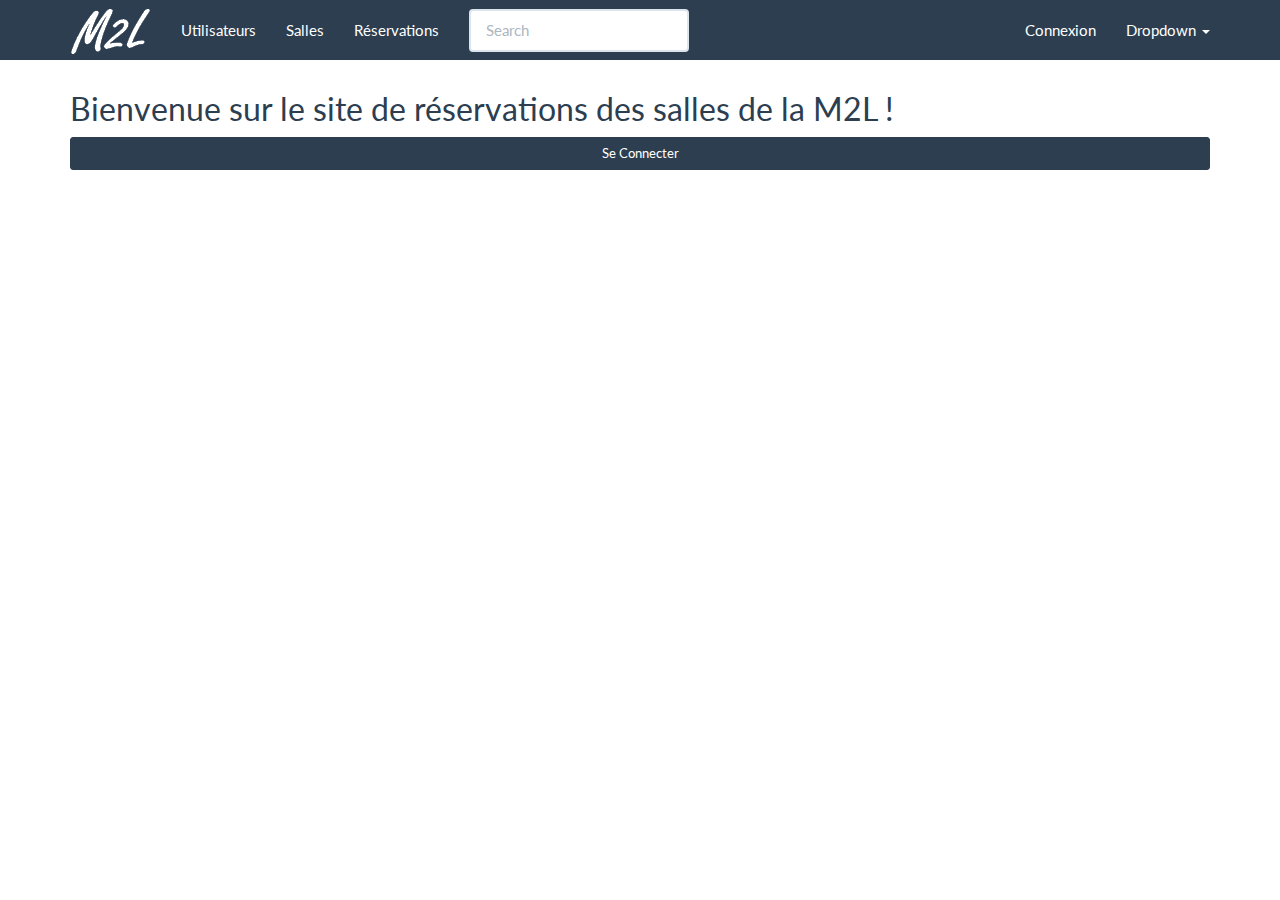
==== index.html @ b457ac91 "Finalisation du blog" ====
﻿<html>
	<head>
		<title>Conception charte graphique</title>
		<link href="css/bootstrap.css" rel="stylesheet" type="text/css" title="Style par défaut">
		<link href="css/bootstrap.min.css" rel="stylesheet" type="text/css" title="Style par défaut" >
		<link href="icons/icons-material-design.css" rel="stylesheet" type="text/css" title="Style par défaut">
		<script type="text/javascript" src="js/jquery-2.1.1.js"></script>
		<script type="text/javascript" src="js/bootstrap.js"></script>
	</head>
	<body>
		<div class="navbar navbar-default navbar-fixed-top">
			<div class="container">
				<div class="navbar-header">
				    <button type="button" class="navbar-toggle" data-toggle="collapse" data-target=".navbar-responsive-collapse">
				      <span class="icon-bar"></span>
				      <span class="icon-bar"></span>
				      <span class="icon-bar"></span>
				    </button>
				    <a class="navbar-brand" href="#"><img src="img/logo.png" style="margin-top: -17px;"></a>
				  </div>
				  <div class="navbar-collapse collapse navbar-responsive-collapse">
				    <ul class="nav navbar-nav">
			    	  <li><a href="#">Utilisateurs</a></li>	 
				      <li><a href="#">Salles</a></li>
				      <li><a href="#">Réservations</a></li>
				    </ul>
				    <form class="navbar-form navbar-left">
				      <input type="text" class="form-control col-lg-8" placeholder="Search">
				    </form>
				    <ul class="nav navbar-nav navbar-right">
				      <li><a data-toggle="modal" data-target="#loginModal" href="#">Connexion</a></li>
				      <li class="dropdown">

				        <a href="#" class="dropdown-toggle" data-toggle="dropdown">Dropdown <b class="caret"></b></a>
				        <ul class="dropdown-menu">
				          <li><a href="#">Action</a></li>
				          <li><a href="#">Another action</a></li>
				          <li><a href="#">Something else here</a></li>
				          <li class="divider"></li>
				          <li><a href="#">Separated link</a></li>
				        </ul>
				      </li>
				    </ul>
				  </div>	
			</div>
		</div>

		<div class="container">
			<h2>Bienvenue sur le site de réservations des salles de la M2L !</h2>
			<a href="#" onclick="$('#loginModal').modal('show')" class="btn btn-primary btn-sm btn-block">Se Connecter</a>
		</div>


		<div class="modal fade" id="loginModal" tabindex="-1" role="dialog" aria-labelledby="myModalLabel" aria-hidden="true">
		  <div class="modal-dialog">
		    <div class="modal-content">
		      <div class="modal-header">
		        <button type="button" class="close" data-dismiss="modal"><span aria-hidden="true">&times;</span><span class="sr-only">Close</span></button>
		        <h4 class="modal-title" id="myModalLabel">Login</h4>
		      </div>
		      <div class="modal-body">
        		<form class="form col-md-12 center-block">
		            <div class="form-group">
		              <input type="text" class="form-control input-md" placeholder="Email">
		            </div>
		            <div class="form-group">
		              <input type="password" class="form-control input-md" placeholder="Password">
		            </div>
		            <div class="form-group">
		              <button class="btn btn-primary btn-md btn-block">Se Connecter</button>
		              <span class="pull-right"><a href="#">S'enregistrer</a></span><span><a href="#">Besoin d'aide ?</a></span>
		            </div>
	          	</form>
	      	  </div>
	      	<div class="modal-footer">
	        <button type="button" class="btn btn-default" data-dismiss="modal">Close</button>
	      </div>
	    </div>
	  </div>
	</div>
	</body>
</html>
---- icons/icons-material-design.css ----
@font-face {
	font-family: 'Material-Design';
	src:url('fonts/Material-Design.eot?2u7a7w');
	src:url('fonts/Material-Design.eot?#iefix2u7a7w') format('embedded-opentype'),
		url('fonts/Material-Design.woff?2u7a7w') format('woff'),
		url('fonts/Material-Design.ttf?2u7a7w') format('truetype'),
		url('fonts/Material-Design.svg?2u7a7w#Material-Design') format('svg');
	font-weight: normal;
	font-style: normal;
}

[class^="icon-material-"], [class*=" icon-material-"] {
	font-family: 'Material-Design';
	speak: none;
	font-style: normal;
	font-weight: normal;
	font-variant: normal;
	text-transform: none;
	line-height: 1;

	/* Better Font Rendering =========== */
	-webkit-font-smoothing: antialiased;
	-moz-osx-font-smoothing: grayscale;
}

.icon-material-access-alarms:before {
	content: "\e600";
}
.icon-material-accessibility:before {
	content: "\e601";
}
.icon-material-access-time:before {
	content: "\e602";
}
.icon-material-account-box:before {
	content: "\e603";
}
.icon-material-account-circle:before {
	content: "\e604";
}
.icon-material-adb:before {
	content: "\e605";
}
.icon-material-add:before {
	content: "\e606";
}
.icon-material-add-alarm:before {
	content: "\e607";
}
.icon-material-add-box:before {
	content: "\e608";
}
.icon-material-add-circle:before {
	content: "\e609";
}
.icon-material-add-circle-outline:before {
	content: "\e60a";
}
.icon-material-airplanemode-off:before {
	content: "\e60b";
}
.icon-material-airplanemode-on:before {
	content: "\e60c";
}
.icon-material-android:before {
	content: "\e60d";
}
.icon-material-apps:before {
	content: "\e60e";
}
.icon-material-archive:before {
	content: "\e60f";
}
.icon-material-arrow-back:before {
	content: "\e610";
}
.icon-material-arrow-drop-down:before {
	content: "\e611";
}
.icon-material-arrow-drop-down-circle:before {
	content: "\e612";
}
.icon-material-arrow-drop-up:before {
	content: "\e613";
}
.icon-material-arrow-forward:before {
	content: "\e614";
}
.icon-material-attachment:before {
	content: "\e615";
}
.icon-material-auto-fix:before {
	content: "\e616";
}
.icon-material-backspace:before {
	content: "\e617";
}
.icon-material-backup:before {
	content: "\e618";
}
.icon-material-beenhere:before {
	content: "\e619";
}
.icon-material-block:before {
	content: "\e61a";
}
.icon-material-bluetooth2:before {
	content: "\e61b";
}
.icon-material-bluetooth:before {
	content: "\e61c";
}
.icon-material-bluetooth-audio:before {
	content: "\e61d";
}
.icon-material-bluetooth-connected2:before {
	content: "\e61e";
}
.icon-material-bluetooth-connected:before {
	content: "\e61f";
}
.icon-material-bluetooth-disabled:before {
	content: "\e620";
}
.icon-material-bluetooth-searching:before {
	content: "\e621";
}
.icon-material-book:before {
	content: "\e622";
}
.icon-material-bookmark:before {
	content: "\e623";
}
.icon-material-bookmark-outline:before {
	content: "\e624";
}
.icon-material-brightness-auto:before {
	content: "\e625";
}
.icon-material-brightness-high:before {
	content: "\e626";
}
.icon-material-brightness-low:before {
	content: "\e627";
}
.icon-material-brightness-medium:before {
	content: "\e628";
}
.icon-material-bug-report:before {
	content: "\e629";
}
.icon-material-cake:before {
	content: "\e62a";
}
.icon-material-call:before {
	content: "\e62b";
}
.icon-material-call-end:before {
	content: "\e62c";
    font-size: 60%;
}
.icon-material-call-made:before {
	content: "\e62d";
}
.icon-material-call-merge:before {
	content: "\e62e";
}
.icon-material-call-missed:before {
	content: "\e62f";
}
.icon-material-call-received:before {
	content: "\e630";
}
.icon-material-call-split:before {
	content: "\e631";
}
.icon-material-camera:before {
	content: "\e632";
}
.icon-material-camera-alt:before {
	content: "\e633";
}
.icon-material-camera-roll:before {
	content: "\e634";
}
.icon-material-cancel:before {
	content: "\e635";
}
.icon-material-cast:before {
	content: "\e636";
}
.icon-material-cast-connected:before {
	content: "\e637";
}
.icon-material-chat:before {
	content: "\e638";
}
.icon-material-check:before {
	content: "\e639";
}
.icon-material-check-box:before {
	content: "\e63a";
}
.icon-material-check-box-blank:before {
	content: "\e63b";
}
.icon-material-check-box-outline:before {
	content: "\e63c";
}
.icon-material-check-box-outline-blank:before {
	content: "\e63d";
}
.icon-material-check-circle:before {
	content: "\e63e";
}
.icon-material-check-circle-blank:before {
	content: "\e63f";
}
.icon-material-check-circle-outline:before {
	content: "\e640";
}
.icon-material-check-circle-outline-blank:before {
	content: "\e641";
}
.icon-material-chevron-left:before {
	content: "\e642";
}
.icon-material-chevron-right:before {
	content: "\e643";
}
.icon-material-chromecast:before {
	content: "\e644";
}
.icon-material-circles:before {
	content: "\e645";
}
.icon-material-circles-add:before {
	content: "\e646";
}
.icon-material-circles-extended:before {
	content: "\e647";
}
.icon-material-clear:before {
	content: "\e648";
}
.icon-material-close:before {
	content: "\e649";
}
.icon-material-closed-caption:before {
	content: "\e64a";
}
.icon-material-cloud:before {
	content: "\e64b";
}
.icon-material-cloud-circle:before {
	content: "\e64c";
}
.icon-material-cloud-done:before {
	content: "\e64d";
}
.icon-material-cloud-download:before {
	content: "\e64e";
}
.icon-material-cloud-off:before {
	content: "\e64f";
}
.icon-material-cloud-queue:before {
	content: "\e650";
}
.icon-material-cloud-upload:before {
	content: "\e651";
}
.icon-material-comment:before {
	content: "\e652";
}
.icon-material-communities:before {
	content: "\e653";
}
.icon-material-content-copy:before {
	content: "\e654";
}
.icon-material-content-cut:before {
	content: "\e655";
}
.icon-material-content-paste:before {
	content: "\e656";
}
.icon-material-create:before {
	content: "\e657";
}
.icon-material-credit-card:before {
	content: "\e658";
}
.icon-material-crop:before {
	content: "\e659";
}
.icon-material-crop-free:before {
	content: "\e65a";
}
.icon-material-crop-landscape:before {
	content: "\e65b";
}
.icon-material-crop-portrait:before {
	content: "\e65c";
}
.icon-material-crop-square:before {
	content: "\e65d";
}
.icon-material-data-usage:before {
	content: "\e65e";
}
.icon-material-delete:before {
	content: "\e65f";
}
.icon-material-developer-mode:before {
	content: "\e660";
}
.icon-material-dialpad:before {
	content: "\e661";
}
.icon-material-directions:before {
	content: "\e662";
}
.icon-material-directions-bike:before {
	content: "\e663";
}
.icon-material-directions-bus:before {
	content: "\e664";
}
.icon-material-directions-car:before {
	content: "\e665";
}
.icon-material-directions-subway:before {
	content: "\e666";
}
.icon-material-directions-train:before {
	content: "\e667";
}
.icon-material-directions-transit:before {
	content: "\e668";
}
.icon-material-directionswalk:before {
	content: "\e669";
}
.icon-material-disc-full:before {
	content: "\e66a";
}
.icon-material-dock:before {
	content: "\e66b";
}
.icon-material-domain:before {
	content: "\e66c";
}
.icon-material-done:before {
	content: "\e66d";
}
.icon-material-done-all:before {
	content: "\e66e";
}
.icon-material-do-not-disturb:before {
	content: "\e66f";
}
.icon-material-drafts:before {
	content: "\e670";
}
.icon-material-drawer:before {
	content: "\e671";
}
.icon-material-drive:before {
	content: "\e672";
}
.icon-material-drive-document:before {
	content: "\e673";
}
.icon-material-drive-drawing:before {
	content: "\e674";
}
.icon-material-drive-eta:before {
	content: "\e675";
}
.icon-material-drive-file:before {
	content: "\e676";
}
.icon-material-drive-form:before {
	content: "\e677";
}
.icon-material-drive-fusiontable:before {
	content: "\e678";
}
.icon-material-drive-image:before {
	content: "\e679";
}
.icon-material-drive-ms-excel:before {
	content: "\e67a";
}
.icon-material-drive-ms-powerpoint:before {
	content: "\e67b";
}
.icon-material-drive-ms-word:before {
	content: "\e67c";
}
.icon-material-drive-pdf:before {
	content: "\e67d";
}
.icon-material-drive-presentation:before {
	content: "\e67e";
}
.icon-material-drive-script:before {
	content: "\e67f";
}
.icon-material-drive-site:before {
	content: "\e680";
}
.icon-material-drive-spreadsheet:before {
	content: "\e681";
}
.icon-material-drive-video:before {
	content: "\e682";
}
.icon-material-earth:before {
	content: "\e683";
}
.icon-material-email2:before {
	content: "\e684";
}
.icon-material-email:before {
	content: "\e685";
}
.icon-material-error:before {
	content: "\e686";
}
.icon-material-event2:before {
	content: "\e687";
}
.icon-material-event:before {
	content: "\e688";
}
.icon-material-exit-to-app:before {
	content: "\e689";
}
.icon-material-expand-less:before {
	content: "\e68a";
}
.icon-material-expand-more:before {
	content: "\e68b";
}
.icon-material-explore:before {
	content: "\e68c";
}
.icon-material-extension:before {
	content: "\e68d";
}
.icon-material-fast-forward:before {
	content: "\e68e";
}
.icon-material-fast-rewind:before {
	content: "\e68f";
}
.icon-material-favorite:before {
	content: "\e690";
}
.icon-material-favorite-outline:before {
	content: "\e691";
}
.icon-material-file-download:before {
	content: "\e692";
}
.icon-material-file-upload:before {
	content: "\e693";
}
.icon-material-filter:before {
	content: "\e694";
}
.icon-material-flag:before {
	content: "\e695";
}
.icon-material-flash-auto:before {
	content: "\e696";
}
.icon-material-flash-off:before {
	content: "\e697";
}
.icon-material-flash-on:before {
	content: "\e698";
}
.icon-material-flights:before {
	content: "\e699";
}
.icon-material-flip-to-back:before {
	content: "\e69a";
}
.icon-material-flip-to-front:before {
	content: "\e69b";
}
.icon-material-folder:before {
	content: "\e69c";
}
.icon-material-folder-mydrive:before {
	content: "\e69d";
}
.icon-material-folder-shared:before {
	content: "\e69e";
}
.icon-material-forum:before {
	content: "\e69f";
}
.icon-material-forward:before {
	content: "\e6a0";
}
.icon-material-fullscreen:before {
	content: "\e6a1";
}
.icon-material-fullscreen-exit:before {
	content: "\e6a2";
}
.icon-material-gamepad:before {
	content: "\e6a3";
}
.icon-material-games:before {
	content: "\e6a4";
}
.icon-material-gesture:before {
	content: "\e6a5";
}
.icon-material-glass:before {
	content: "\e6a6";
}
.icon-material-gmail2:before {
	content: "\e6a7";
}
.icon-material-gmail:before {
	content: "\e6a8";
}
.icon-material-google:before {
	content: "\e6a9";
}
.icon-material-google-plus:before {
	content: "\e6aa";
}
.icon-material-gps-fixed:before {
	content: "\e6ab";
}
.icon-material-gps-not-fixed:before {
	content: "\e6ac";
}
.icon-material-gps-off:before {
	content: "\e6ad";
}
.icon-material-group:before {
	content: "\e6ae";
}
.icon-material-group-add:before {
	content: "\e6af";
}
.icon-material-hangout2:before {
	content: "\e6b0";
}
.icon-material-hangout:before {
	content: "\e6b1";
}
.icon-material-hangout-video:before {
	content: "\e6b2";
}
.icon-material-hangout-video-off:before {
	content: "\e6b3";
}
.icon-material-headset:before {
	content: "\e6b4";
}
.icon-material-headset-mic:before {
	content: "\e6b5";
}
.icon-material-help:before {
	content: "\e6b6";
}
.icon-material-high-quality:before {
	content: "\e6b7";
}
.icon-material-history:before {
	content: "\e6b8";
}
.icon-material-home:before {
	content: "\e6b9";
}
.icon-material-hotel:before {
	content: "\e6ba";
}
.icon-material-https:before {
	content: "\e6bb";
}
.icon-material-image:before {
	content: "\e6bc";
}
.icon-material-import-export:before {
	content: "\e6bd";
}
.icon-material-inbox:before {
	content: "\e6be";
}
.icon-material-info:before {
	content: "\e6bf";
}
.icon-material-info-outline:before {
	content: "\e6c0";
}
.icon-material-invert-colors:before {
	content: "\e6c1";
}
.icon-material-keep2:before {
	content: "\e6c2";
}
.icon-material-keep:before {
	content: "\e6c3";
}
.icon-material-keyboard:before {
	content: "\e6c4";
}
.icon-material-keyboard-alt:before {
	content: "\e6c5";
}
.icon-material-keyboard-arrow-down:before {
	content: "\e6c6";
}
.icon-material-keyboard-arrow-left:before {
	content: "\e6c7";
}
.icon-material-keyboard-arrow-right:before {
	content: "\e6c8";
}
.icon-material-keyboard-arrow-up:before {
	content: "\e6c9";
}
.icon-material-keyboard-backspace:before {
	content: "\e6ca";
}
.icon-material-keyboard-capslock:before {
	content: "\e6cb";
}
.icon-material-keyboard-control:before {
	content: "\e6cc";
    font-size: 36%;
}
.icon-material-keyboard-hide:before {
	content: "\e6cd";
}
.icon-material-keyboard-return:before {
	content: "\e6ce";
}
.icon-material-keyboard-tab:before {
	content: "\e6cf";
}
.icon-material-keyboard-voice:before {
	content: "\e6d0";
}
.icon-material-label:before {
	content: "\e6d1";
}
.icon-material-label-outline:before {
	content: "\e6d2";
}
.icon-material-landscape:before {
	content: "\e6d3";
}
.icon-material-language:before {
	content: "\e6d4";
}
.icon-material-laptop:before {
	content: "\e6d5";
}
.icon-material-launch:before {
	content: "\e6d6";
}
.icon-material-link:before {
	content: "\e6d7";
}
.icon-material-list:before {
	content: "\e6d8";
}
.icon-material-live-help:before {
	content: "\e6d9";
}
.icon-material-location:before {
	content: "\e6da";
}
.icon-material-location-city:before {
	content: "\e6db";
}
.icon-material-location-disabled:before {
	content: "\e6dc";
}
.icon-material-location-searching:before {
	content: "\e6dd";
}
.icon-material-lock:before {
	content: "\e6de";
}
.icon-material-lock-open:before {
	content: "\e6df";
}
.icon-material-lock-outline:before {
	content: "\e6e0";
}
.icon-material-loop:before {
	content: "\e6e1";
}
.icon-material-mail:before {
	content: "\e6e2";
}
.icon-material-map:before {
	content: "\e6e3";
}
.icon-material-markunread:before {
	content: "\e6e4";
}
.icon-material-memory:before {
	content: "\e6e5";
}
.icon-material-menu:before {
	content: "\e6e6";
}
.icon-material-message:before {
	content: "\e6e7";
}
.icon-material-messenger:before {
	content: "\e6e8";
}
.icon-material-mic:before {
	content: "\e6e9";
}
.icon-material-mic-none:before {
	content: "\e6ea";
}
.icon-material-mic-off:before {
	content: "\e6eb";
}
.icon-material-mms:before {
	content: "\e6ec";
}
.icon-material-mood:before {
	content: "\e6ed";
}
.icon-material-more:before {
	content: "\e6ee";
}
.icon-material-more-horiz:before {
	content: "\e6ef";
    font-size: 25%;
}
.icon-material-more-vert:before {
	content: "\e6f0";
}
.icon-material-mouse:before {
	content: "\e6f1";
}
.icon-material-movie:before {
	content: "\e6f2";
}
.icon-material-nest-protect:before {
	content: "\e6f3";
}
.icon-material-nest-thermostat:before {
	content: "\e6f4";
}
.icon-material-network-cell:before {
	content: "\e6f5";
}
.icon-material-network-wifi:before {
	content: "\e6f6";
}
.icon-material-news:before {
	content: "\e6f7";
}
.icon-material-nfc:before {
	content: "\e6f8";
}
.icon-material-notifications:before {
	content: "\e6f9";
}
.icon-material-notifications-none:before {
	content: "\e6fa";
}
.icon-material-notifications-off:before {
	content: "\e6fb";
}
.icon-material-notifications-on:before {
	content: "\e6fc";
}
.icon-material-notifications-paused:before {
	content: "\e6fd";
}
.icon-material-pages:before {
	content: "\e6fe";
}
.icon-material-palette:before {
	content: "\e6ff";
}
.icon-material-panorama:before {
	content: "\e700";
}
.icon-material-party-mode:before {
	content: "\e701";
}
.icon-material-pause:before {
	content: "\e702";
}
.icon-material-pause-circle-fill:before {
	content: "\e703";
}
.icon-material-pause-circle-outline:before {
	content: "\e704";
}
.icon-material-people:before {
	content: "\e705";
}
.icon-material-person:before {
	content: "\e706";
}
.icon-material-person-add:before {
	content: "\e707";
}
.icon-material-person-location:before {
	content: "\e708";
}
.icon-material-person-outline:before {
	content: "\e709";
}
.icon-material-phone2:before {
	content: "\e70a";
}
.icon-material-phone:before {
	content: "\e70b";
}
.icon-material-phone-bluetooth-speaker:before {
	content: "\e70c";
}
.icon-material-phone-forwarded:before {
	content: "\e70d";
}
.icon-material-phone-in-talk:before {
	content: "\e70e";
}
.icon-material-phone-locked:before {
	content: "\e70f";
}
.icon-material-phone-missed:before {
	content: "\e710";
}
.icon-material-phone-paused:before {
	content: "\e711";
}
.icon-material-photo:before {
	content: "\e712";
}
.icon-material-photo-album:before {
	content: "\e713";
}
.icon-material-photo-library:before {
	content: "\e714";
}
.icon-material-place:before {
	content: "\e715";
}
.icon-material-play-arrow:before {
	content: "\e716";
}
.icon-material-play-circle-fill:before {
	content: "\e717";
}
.icon-material-play-circle-outline:before {
	content: "\e718";
}
.icon-material-play-download:before {
	content: "\e719";
}
.icon-material-play-install:before {
	content: "\e71a";
}
.icon-material-plus-one:before {
	content: "\e71b";
}
.icon-material-poll:before {
	content: "\e71c";
}
.icon-material-polymer:before {
	content: "\e71d";
}
.icon-material-portrait:before {
	content: "\e71e";
}
.icon-material-post-blogger:before {
	content: "\e71f";
}
.icon-material-post-facebook:before {
	content: "\e720";
}
.icon-material-post-gplus:before {
	content: "\e721";
}
.icon-material-post-instagram:before {
	content: "\e722";
}
.icon-material-post-linkedin:before {
	content: "\e723";
}
.icon-material-post-pinterest:before {
	content: "\e724";
}
.icon-material-post-tumblr:before {
	content: "\e725";
}
.icon-material-post-twitter:before {
	content: "\e726";
}
.icon-material-print:before {
	content: "\e727";
}
.icon-material-public:before {
	content: "\e728";
}
.icon-material-queue:before {
	content: "\e729";
}
.icon-material-radio-button-off:before {
	content: "\e72a";
}
.icon-material-radio-button-on:before {
	content: "\e72b";
}
.icon-material-receipt:before {
	content: "\e72c";
}
.icon-material-refresh:before {
	content: "\e72d";
}
.icon-material-reminder:before {
	content: "\e72e";
}
.icon-material-remove:before {
	content: "\e72f";
    font-size: 16%;
}
.icon-material-remove-circle:before {
	content: "\e730";
}
.icon-material-remove-circle-outline:before {
	content: "\e731";
}
.icon-material-replay:before {
	content: "\e732";
}
.icon-material-reply:before {
	content: "\e733";
}
.icon-material-reply-all:before {
	content: "\e734";
}
.icon-material-report:before {
	content: "\e735";
}
.icon-material-ring-volume:before {
	content: "\e736";
}
.icon-material-rotate-left:before {
	content: "\e737";
}
.icon-material-rotate-right:before {
	content: "\e738";
}
.icon-material-satellite:before {
	content: "\e739";
}
.icon-material-save:before {
	content: "\e73a";
}
.icon-material-schedule:before {
	content: "\e73b";
}
.icon-material-school:before {
	content: "\e73c";
}
.icon-material-screen-lock-landscape:before {
	content: "\e73d";
}
.icon-material-screen-lock-portrait:before {
	content: "\e73e";
}
.icon-material-screen-lock-rotation:before {
	content: "\e73f";
}
.icon-material-screen-rotation:before {
	content: "\e740";
}
.icon-material-sd-card:before {
	content: "\e741";
}
.icon-material-sd-storage:before {
	content: "\e742";
}
.icon-material-search:before {
	content: "\e743";
}
.icon-material-select-all:before {
	content: "\e744";
}
.icon-material-send:before {
	content: "\e745";
}
.icon-material-settings:before {
	content: "\e746";
}
.icon-material-settings-applications:before {
	content: "\e747";
}
.icon-material-settings-bluetooth:before {
	content: "\e748";
}
.icon-material-settings-cell:before {
	content: "\e749";
}
.icon-material-settings-phone:before {
	content: "\e74a";
}
.icon-material-settings-power:before {
	content: "\e74b";
}
.icon-material-settings-voice:before {
	content: "\e74c";
}
.icon-material-share:before {
	content: "\e74d";
}
.icon-material-share-alt:before {
	content: "\e74e";
}
.icon-material-shopping-basket:before {
	content: "\e74f";
}
.icon-material-shopping-cart:before {
	content: "\e750";
}
.icon-material-shuffle:before {
	content: "\e751";
}
.icon-material-signal-cellular-1-bar:before {
	content: "\e752";
}
.icon-material-signal-cellular-2-bar:before {
	content: "\e753";
}
.icon-material-signal-cellular-3-bar:before {
	content: "\e754";
}
.icon-material-signal-cellular-4-bar:before {
	content: "\e755";
}
.icon-material-signal-wifi-1-bar:before {
	content: "\e756";
}
.icon-material-signal-wifi-2-bar:before {
	content: "\e757";
}
.icon-material-signal-wifi-3-bar:before {
	content: "\e758";
}
.icon-material-signal-wifi-4-bar:before {
	content: "\e759";
}
.icon-material-sim-card-alert:before {
	content: "\e75a";
}
.icon-material-skip-next:before {
	content: "\e75b";
}
.icon-material-skip-previous:before {
	content: "\e75c";
}
.icon-material-slideshow:before {
	content: "\e75d";
}
.icon-material-sms:before {
	content: "\e75e";
}
.icon-material-sms-failed:before {
	content: "\e75f";
}
.icon-material-sort:before {
	content: "\e760";
}
.icon-material-speaker:before {
	content: "\e761";
}
.icon-material-star:before {
	content: "\e762";
}
.icon-material-star-half:before {
	content: "\e763";
}
.icon-material-star-outline:before {
	content: "\e764";
}
.icon-material-star-rate:before {
	content: "\e765";
}
.icon-material-stop:before {
	content: "\e766";
}
.icon-material-storage:before {
	content: "\e767";
}
.icon-material-store:before {
	content: "\e768";
}
.icon-material-swap-driving-apps:before {
	content: "\e769";
}
.icon-material-swap-horiz:before {
	content: "\e76a";
}
.icon-material-swap-vert:before {
	content: "\e76b";
}
.icon-material-swap-vert-circle:before {
	content: "\e76c";
}
.icon-material-switch-camera:before {
	content: "\e76d";
}
.icon-material-switch-video:before {
	content: "\e76e";
}
.icon-material-sync:before {
	content: "\e76f";
}
.icon-material-sync-disabled:before {
	content: "\e770";
}
.icon-material-sync-green:before {
	content: "\e771";
}
.icon-material-sync-problem:before {
	content: "\e772";
}
.icon-material-sync-problem-red:before {
	content: "\e773";
}
.icon-material-system-update:before {
	content: "\e774";
}
.icon-material-tab:before {
	content: "\e775";
}
.icon-material-tablet:before {
	content: "\e776";
}
.icon-material-tab-unselected:before {
	content: "\e777";
}
.icon-material-tag-faces:before {
	content: "\e778";
}
.icon-material-tap-and-play:before {
	content: "\e779";
}
.icon-material-terrain:before {
	content: "\e77a";
}
.icon-material-text-format:before {
	content: "\e77b";
}
.icon-material-textsms:before {
	content: "\e77c";
}
.icon-material-theaters:before {
	content: "\e77d";
}
.icon-material-thumb-down:before {
	content: "\e77e";
}
.icon-material-thumb-up:before {
	content: "\e77f";
}
.icon-material-timelapse:before {
	content: "\e780";
}
.icon-material-timer:before {
	content: "\e781";
}
.icon-material-time-to-leave:before {
	content: "\e782";
}
.icon-material-today:before {
	content: "\e783";
}
.icon-material-traffic4:before {
	content: "\e784";
}
.icon-material-translate:before {
	content: "\e785";
}
.icon-material-tv:before {
	content: "\e786";
}
.icon-material-undo:before {
	content: "\e787";
}
.icon-material-unfold-less:before {
	content: "\e788";
}
.icon-material-unfold-more:before {
	content: "\e789";
}
.icon-material-unknown-1:before {
	content: "\e78a";
}
.icon-material-unknown-2:before {
	content: "\e78b";
}
.icon-material-unknown-3:before {
	content: "\e78c";
}
.icon-material-unknown-4:before {
	content: "\e78d";
}
.icon-material-unknown-5:before {
	content: "\e78e";
}
.icon-material-unknown-6:before {
	content: "\e78f";
}
.icon-material-unknown-7:before {
	content: "\e790";
}
.icon-material-usb2:before {
	content: "\e791";
}
.icon-material-usb:before {
	content: "\e792";
}
.icon-material-vibration:before {
	content: "\e793";
}
.icon-material-videocam:before {
	content: "\e794";
}
.icon-material-videocam-off:before {
	content: "\e795";
}
.icon-material-video-youtube:before {
	content: "\e796";
}
.icon-material-view-array:before {
	content: "\e797";
}
.icon-material-view-column:before {
	content: "\e798";
}
.icon-material-view-headline:before {
	content: "\e799";
}
.icon-material-view-list:before {
	content: "\e79a";
}
.icon-material-view-module:before {
	content: "\e79b";
}
.icon-material-view-quilt:before {
	content: "\e79c";
}
.icon-material-view-stream:before {
	content: "\e79d";
}
.icon-material-visibility:before {
	content: "\e79e";
}
.icon-material-visibility-off:before {
	content: "\e79f";
}
.icon-material-voice:before {
	content: "\e7a0";
}
.icon-material-voicemail:before {
	content: "\e7a1";
}
.icon-material-volume-down:before {
	content: "\e7a2";
}
.icon-material-volume-mute:before {
	content: "\e7a3";
}
.icon-material-volume-off:before {
	content: "\e7a4";
}
.icon-material-volume-up:before {
	content: "\e7a5";
}
.icon-material-vpn:before {
	content: "\e7a6";
}
.icon-material-warning:before {
	content: "\e7a7";
}
.icon-material-watch2:before {
	content: "\e7a8";
}
.icon-material-wb-auto:before {
	content: "\e7a9";
}
.icon-material-wb-cloudy:before {
	content: "\e7aa";
}
.icon-material-wb-incandescent:before {
	content: "\e7ab";
}
.icon-material-wb-irradescent:before {
	content: "\e7ac";
}
.icon-material-wb-sunny2:before {
	content: "\e7ad";
}
.icon-material-web2:before {
	content: "\e7ae";
}
.icon-material-whatshot:before {
	content: "\e7af";
}
.icon-material-wifi-tethering2:before {
	content: "\e7b0";
}
.icon-material-wifi-tethering3:before {
	content: "\e7b1";
}
.icon-material-work2:before {
	content: "\e7b2";
}
.icon-material-call2:before {
	content: "\e7b3";
}
.icon-material-call-end2:before {
	content: "\e7b4";
}
.icon-material-call-made2:before {
	content: "\e7b5";
}
.icon-material-call-merge2:before {
	content: "\e7b6";
}
.icon-material-call-missed2:before {
	content: "\e7b7";
}
.icon-material-call-received2:before {
	content: "\e7b8";
}
.icon-material-call-split2:before {
	content: "\e7b9";
}
.icon-material-chat2:before {
	content: "\e7ba";
}
.icon-material-comment2:before {
	content: "\e7bb";
}
.icon-material-dialpad2:before {
	content: "\e7bc";
}
.icon-material-email3:before {
	content: "\e7bd";
}
.icon-material-forum2:before {
	content: "\e7be";
}
.icon-material-gmail3:before {
	content: "\e7bf";
}
.icon-material-hangout3:before {
	content: "\e7c0";
}
.icon-material-hangout-video2:before {
	content: "\e7c1";
}
.icon-material-hangout-video-off2:before {
	content: "\e7c2";
}
.icon-material-import-export2:before {
	content: "\e7c3";
}
.icon-material-live-help2:before {
	content: "\e7c4";
}
.icon-material-message2:before {
	content: "\e7c5";
}
.icon-material-messenger2:before {
	content: "\e7c6";
}
.icon-material-phone3:before {
	content: "\e7c7";
}
.icon-material-ring-volume2:before {
	content: "\e7c8";
}
.icon-material-textsms2:before {
	content: "\e7c9";
}
.icon-material-voicemail2:before {
	content: "\e7ca";
}
.icon-material-closed-caption2:before {
	content: "\e7cb";
}
.icon-material-fast-forward2:before {
	content: "\e7cc";
}
.icon-material-fast-rewind2:before {
	content: "\e7cd";
}
.icon-material-games2:before {
	content: "\e7ce";
}
.icon-material-high-quality2:before {
	content: "\e7cf";
}
.icon-material-loop2:before {
	content: "\e7d0";
}
.icon-material-mic2:before {
	content: "\e7d1";
}
.icon-material-mic-none2:before {
	content: "\e7d2";
}
.icon-material-mic-off2:before {
	content: "\e7d3";
}
.icon-material-movie2:before {
	content: "\e7d4";
}
.icon-material-news2:before {
	content: "\e7d5";
}
.icon-material-pause2:before {
	content: "\e7d6";
}
.icon-material-pause-circle-fill2:before {
	content: "\e7d7";
}
.icon-material-pause-circle-outline2:before {
	content: "\e7d8";
}
.icon-material-play-arrow2:before {
	content: "\e7d9";
}
.icon-material-play-circle-fill2:before {
	content: "\e7da";
}
.icon-material-play-circle-outline2:before {
	content: "\e7db";
}
.icon-material-queue2:before {
	content: "\e7dc";
}
.icon-material-replay2:before {
	content: "\e7dd";
}
.icon-material-shuffle2:before {
	content: "\e7de";
}
.icon-material-skip-next2:before {
	content: "\e7df";
}
.icon-material-skip-previous2:before {
	content: "\e7e0";
}
.icon-material-stop2:before {
	content: "\e7e1";
}
.icon-material-videocam2:before {
	content: "\e7e2";
}
.icon-material-videocam-off2:before {
	content: "\e7e3";
}
.icon-material-video-youtube2:before {
	content: "\e7e4";
}
.icon-material-volume-down2:before {
	content: "\e7e5";
}
.icon-material-volume-mute2:before {
	content: "\e7e6";
}
.icon-material-volume-off2:before {
	content: "\e7e7";
}
.icon-material-volume-up2:before {
	content: "\e7e8";
}
.icon-material-web22:before {
	content: "\e7e9";
}
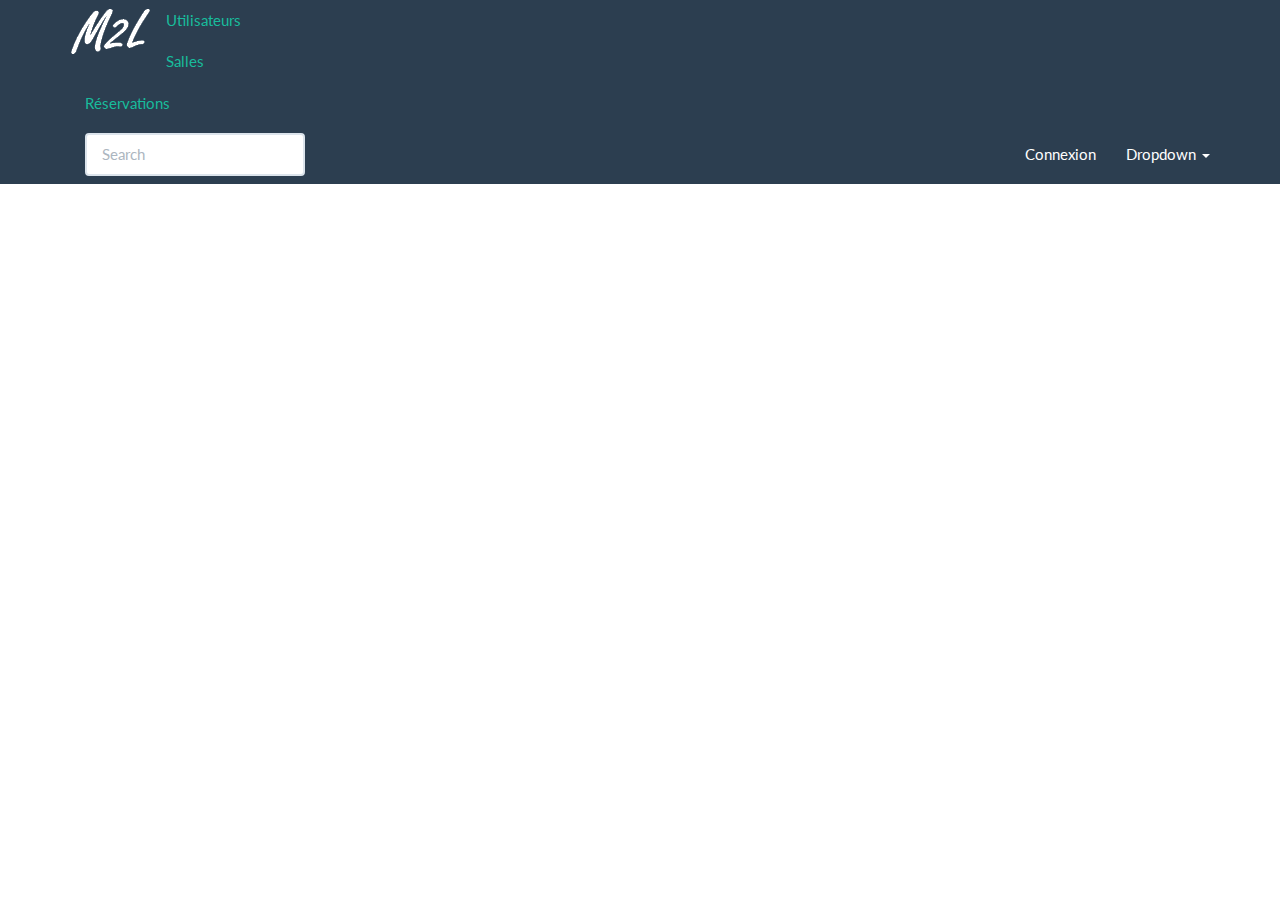
==== commit d325423b: "Test" ====
--- a/index.html
+++ b/index.html
@@ -19,7 +19,7 @@
 				    <a class="navbar-brand" href="#"><img src="img/logo.png" style="margin-top: -17px;"></a>
 				  </div>
 				  <div class="navbar-collapse collapse navbar-responsive-collapse">
-				    <ul class="nav navbar-nav">
+				    <ul class="nav naaaaavbar-nav">
 			    	  <li><a href="#">Utilisateurs</a></li>	 
 				      <li><a href="#">Salles</a></li>
 				      <li><a href="#">Réservations</a></li>
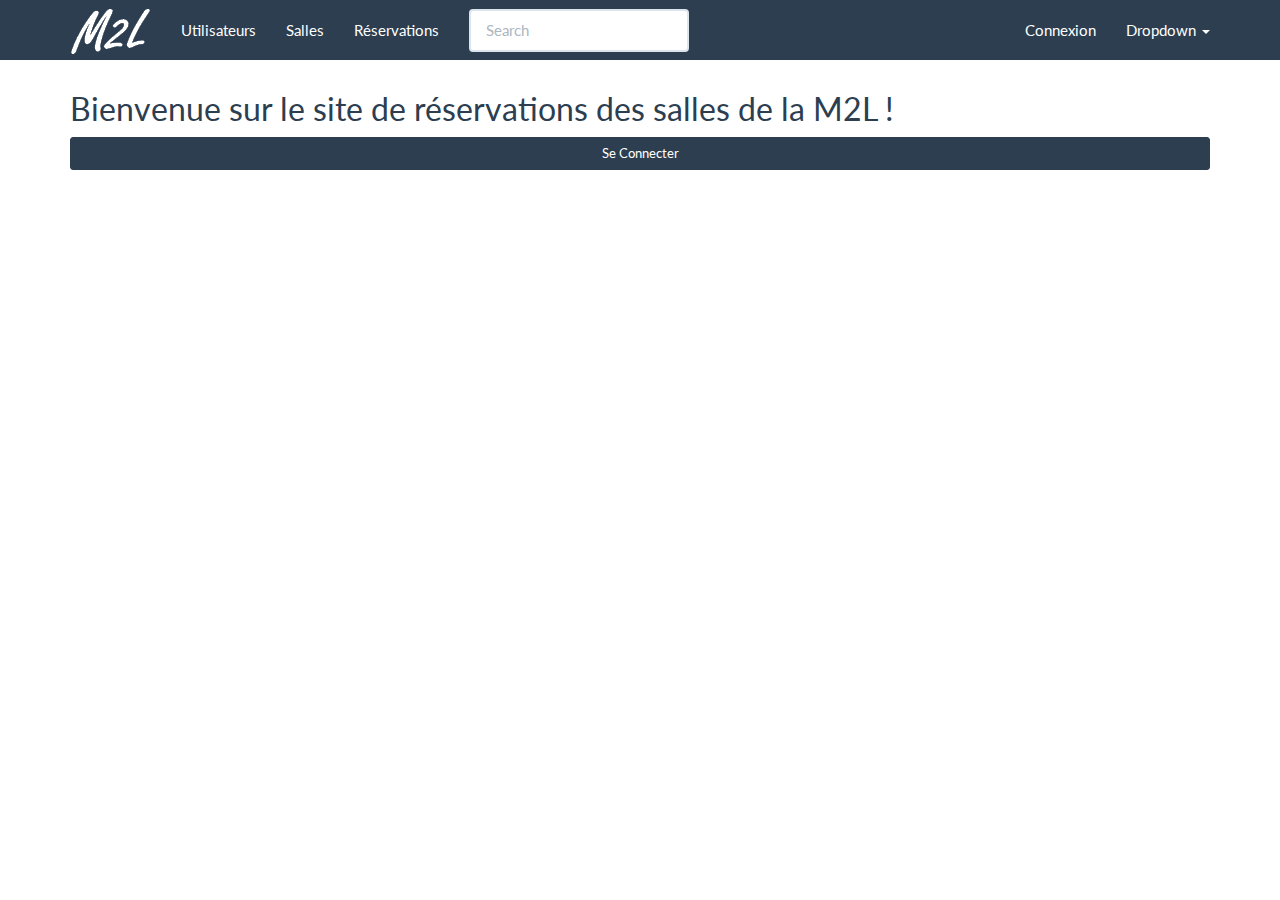
==== commit 36afa541: "Test 2" ====
--- a/index.html
+++ b/index.html
@@ -19,7 +19,7 @@
 				    <a class="navbar-brand" href="#"><img src="img/logo.png" style="margin-top: -17px;"></a>
 				  </div>
 				  <div class="navbar-collapse collapse navbar-responsive-collapse">
-				    <ul class="nav naaaaavbar-nav">
+				    <ul class="nav navbar-nav">
 			    	  <li><a href="#">Utilisateurs</a></li>	 
 				      <li><a href="#">Salles</a></li>
 				      <li><a href="#">Réservations</a></li>
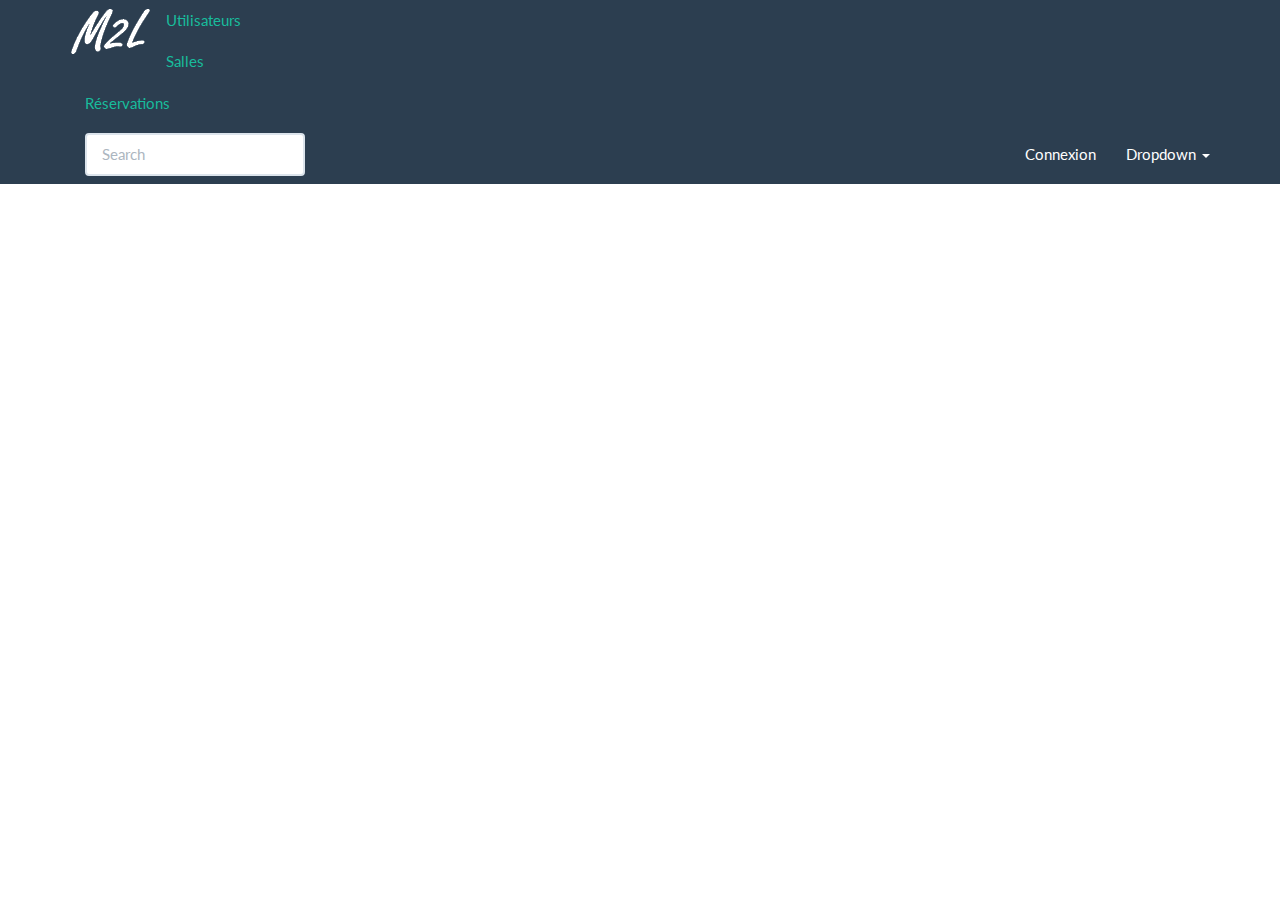
==== commit 77c348fe: "Test 3" ====
--- a/index.html
+++ b/index.html
@@ -8,42 +8,42 @@
 		<script type="text/javascript" src="js/bootstrap.js"></script>
 	</head>
 	<body>
-		<div class="navbar navbar-default navbar-fixed-top">
-			<div class="container">
-				<div class="navbar-header">
-				    <button type="button" class="navbar-toggle" data-toggle="collapse" data-target=".navbar-responsive-collapse">
-				      <span class="icon-bar"></span>
-				      <span class="icon-bar"></span>
-				      <span class="icon-bar"></span>
-				    </button>
-				    <a class="navbar-brand" href="#"><img src="img/logo.png" style="margin-top: -17px;"></a>
-				  </div>
-				  <div class="navbar-collapse collapse navbar-responsive-collapse">
-				    <ul class="nav navbar-nav">
-			    	  <li><a href="#">Utilisateurs</a></li>	 
-				      <li><a href="#">Salles</a></li>
-				      <li><a href="#">Réservations</a></li>
-				    </ul>
-				    <form class="navbar-form navbar-left">
-				      <input type="text" class="form-control col-lg-8" placeholder="Search">
-				    </form>
-				    <ul class="nav navbar-nav navbar-right">
-				      <li><a data-toggle="modal" data-target="#loginModal" href="#">Connexion</a></li>
-				      <li class="dropdown">
+            <div class="navbar navbar-default navbar-fixed-top">
+                    <div class="container">
+                            <div class="navbar-header">
+                                <button type="button" class="navbar-toggle" data-toggle="collapse" data-target=".navbar-responsive-collapse">
+                                  <span class="icon-bar"></span>
+                                  <span class="icon-bar"></span>
+                                  <span class="icon-bar"></span>
+                                </button>
+                                <a class="navbar-brand" href="#"><img src="img/logo.png" style="margin-top: -17px;"></a>
+                              </div>
+                              <div class="navbar-collapse collapse navbar-responsive-collapse">
+                                <ul class="nav naaaaavbar-nav">
+                              <li><a href="#">Utilisateurs</a></li>	 
+                                  <li><a href="#">Salles</a></li>
+                                  <li><a href="#">Réservations</a></li>
+                                </ul>
+                                <form class="navbar-form navbar-left">
+                                  <input type="text" class="form-control col-lg-8" placeholder="Search">
+                                </form>
+                                <ul class="nav navbar-nav navbar-right">
+                                  <li><a data-toggle="modal" data-target="#loginModal" href="#">Connexion</a></li>
+                                  <li class="dropdown">
 
-				        <a href="#" class="dropdown-toggle" data-toggle="dropdown">Dropdown <b class="caret"></b></a>
-				        <ul class="dropdown-menu">
-				          <li><a href="#">Action</a></li>
-				          <li><a href="#">Another action</a></li>
-				          <li><a href="#">Something else here</a></li>
-				          <li class="divider"></li>
-				          <li><a href="#">Separated link</a></li>
-				        </ul>
-				      </li>
-				    </ul>
-				  </div>	
-			</div>
-		</div>
+                                    <a href="#" class="dropdown-toggle" data-toggle="dropdown">Dropdown <b class="caret"></b></a>
+                                    <ul class="dropdown-menu">
+                                      <li><a href="#">Action</a></li>
+                                      <li><a href="#">Another action</a></li>
+                                      <li><a href="#">Something else here</a></li>
+                                      <li class="divider"></li>
+                                      <li><a href="#">Separated link</a></li>
+                                    </ul>
+                                  </li>
+                                </ul>
+                              </div>	
+                    </div>
+            </div>
 
 		<div class="container">
 			<h2>Bienvenue sur le site de réservations des salles de la M2L !</h2>
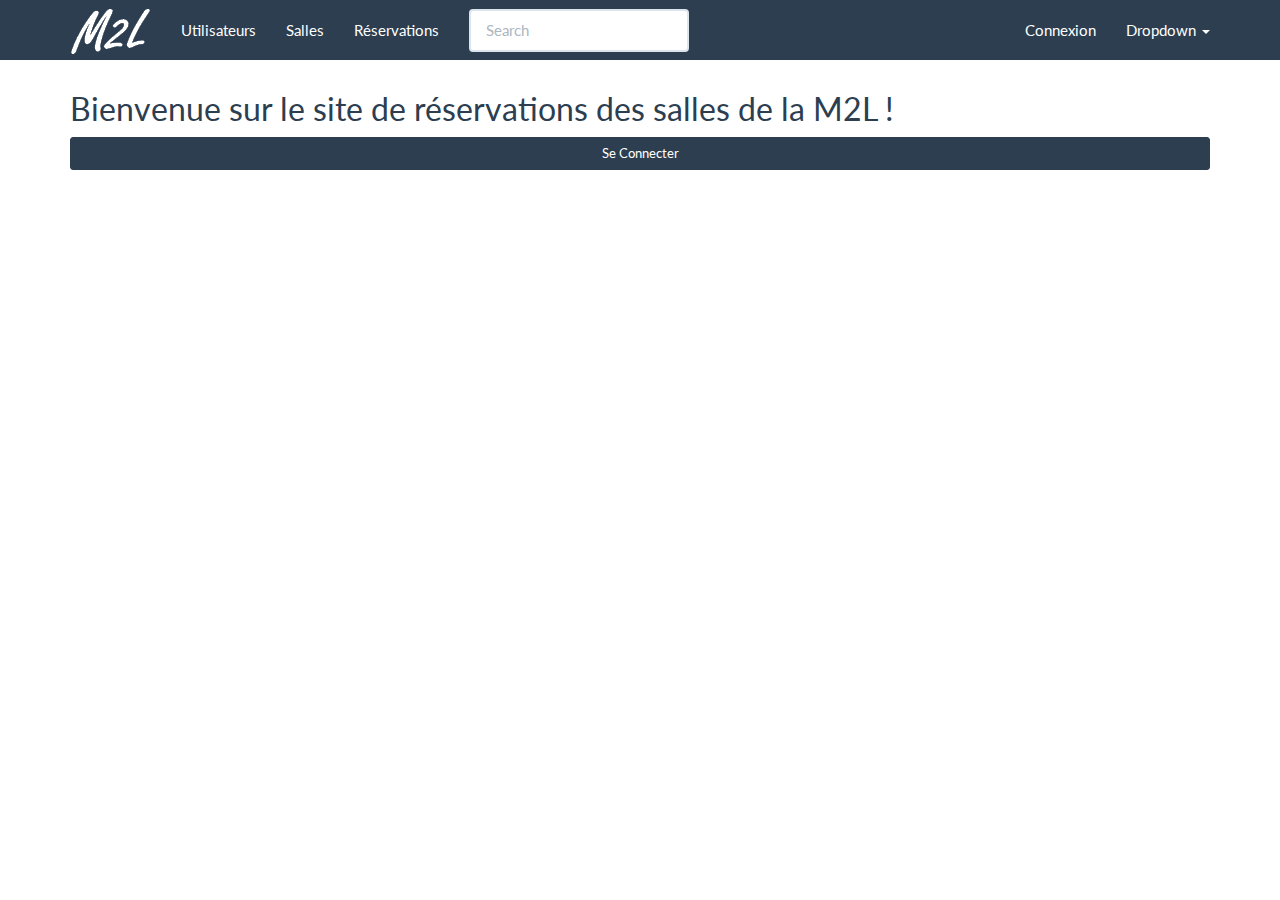
==== commit 27671fe5: "Correction de bug du menu" ====
--- a/index.html
+++ b/index.html
@@ -19,7 +19,7 @@
                                 <a class="navbar-brand" href="#"><img src="img/logo.png" style="margin-top: -17px;"></a>
                               </div>
                               <div class="navbar-collapse collapse navbar-responsive-collapse">
-                                <ul class="nav naaaaavbar-nav">
+                                <ul class="nav navbar-nav">
                               <li><a href="#">Utilisateurs</a></li>	 
                                   <li><a href="#">Salles</a></li>
                                   <li><a href="#">Réservations</a></li>
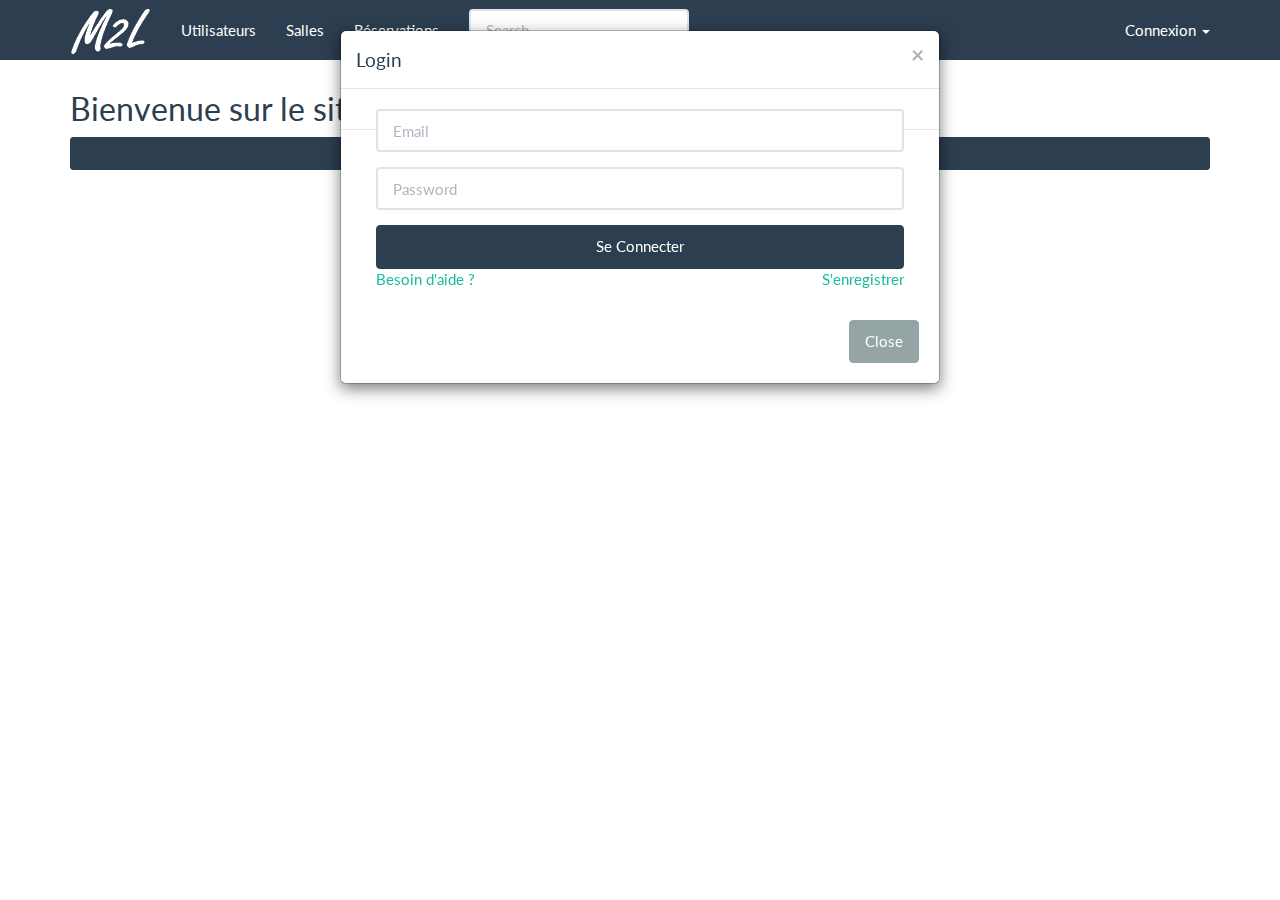
==== commit a3a2b72f: "Show sur la classe css du modal de connexion" ====
--- a/index.html
+++ b/index.html
@@ -1,82 +1,82 @@
 ﻿<html>
-	<head>
-		<title>Conception charte graphique</title>
-		<link href="css/bootstrap.css" rel="stylesheet" type="text/css" title="Style par défaut">
-		<link href="css/bootstrap.min.css" rel="stylesheet" type="text/css" title="Style par défaut" >
-		<link href="icons/icons-material-design.css" rel="stylesheet" type="text/css" title="Style par défaut">
-		<script type="text/javascript" src="js/jquery-2.1.1.js"></script>
-		<script type="text/javascript" src="js/bootstrap.js"></script>
-	</head>
-	<body>
-            <div class="navbar navbar-default navbar-fixed-top">
-                    <div class="container">
-                            <div class="navbar-header">
-                                <button type="button" class="navbar-toggle" data-toggle="collapse" data-target=".navbar-responsive-collapse">
-                                  <span class="icon-bar"></span>
-                                  <span class="icon-bar"></span>
-                                  <span class="icon-bar"></span>
-                                </button>
-                                <a class="navbar-brand" href="#"><img src="img/logo.png" style="margin-top: -17px;"></a>
-                              </div>
-                              <div class="navbar-collapse collapse navbar-responsive-collapse">
-                                <ul class="nav navbar-nav">
-                              <li><a href="#">Utilisateurs</a></li>	 
-                                  <li><a href="#">Salles</a></li>
-                                  <li><a href="#">Réservations</a></li>
-                                </ul>
-                                <form class="navbar-form navbar-left">
-                                  <input type="text" class="form-control col-lg-8" placeholder="Search">
-                                </form>
-                                <ul class="nav navbar-nav navbar-right">
-                                  <li><a data-toggle="modal" data-target="#loginModal" href="#">Connexion</a></li>
-                                  <li class="dropdown">
+    <head>
+        <title>Conception charte graphique</title>
+        <link href="css/bootstrap.css" rel="stylesheet" type="text/css" title="Style par défaut">
+        <link href="css/bootstrap.min.css" rel="stylesheet" type="text/css" title="Style par défaut" >
+        <link href="icons/icons-material-design.css" rel="stylesheet" type="text/css" title="Style par défaut">
+        <script type="text/javascript" src="js/jquery-2.1.1.js"></script>
+        <script type="text/javascript" src="js/bootstrap.js"></script>
+    </head>
+    <body>
+        <div class="navbar navbar-default navbar-fixed-top">
+            <div class="container">
+                <div class="navbar-header">
+                    <button type="button" class="navbar-toggle" data-toggle="collapse" data-target=".navbar-responsive-collapse">
+                      <span class="icon-bar"></span>
+                      <span class="icon-bar"></span>
+                      <span class="icon-bar"></span>
+                    </button>
+                    <a class="navbar-brand" href="#"><img src="img/logo.png" style="margin-top: -17px;"></a>
+                </div>
+                <div class="navbar-collapse collapse navbar-responsive-collapse">
+                    <ul class="nav navbar-nav">
+                        <li><a href="#">Utilisateurs</a></li>	 
+                        <li><a href="#">Salles</a></li>
+                        <li><a href="#">Réservations</a></li>
+                    </ul>
+                    <form class="navbar-form navbar-left">
+                        <input type="text" class="form-control col-lg-8" placeholder="Search">
+                    </form>
+                    <ul class="nav navbar-nav navbar-right">
+                        <li class="dropdown"><a href="#" class="dropdown-toggle" data-toggle="dropdown">Connexion <b class="caret"></b></a></li>
+                        <ul class="dropdown-menu">
+                            <li><a href="#"></a></li>
+                            <li><a href="#"></a></li>
+                            <li><a href="#"></a></li>
+                            <li class="divider"></li>
+                            <li><a href="#"></a></li>
+                        </ul>
+                    </ul>    
+                </div>        
+            </div>         
+        </div>            
+        <div class="container">
+            <h2>Bienvenue sur le site de réservations des salles de la M2L !</h2>
+            <a href="#" onclick="$('#loginModal').modal('show')" class="btn btn-primary btn-sm btn-block">Se Connecter</a>
+            
+        </div>                  	
+        <div class="modal show" id="loginModal" tabindex="-1" role="dialog" aria-labelledby="myModalLabel" aria-hidden="true">
+            <div class="modal-dialog">
+                <div class="modal-content">
+                    <div class="modal-header">
+                        <button type="button" class="close" data-dismiss="modal"><span aria-hidden="true">&times;</span><span class="sr-only">Close</span></button>
+                        <h4 class="modal-title" id="myModalLabel">Login</h4>
+                    </div>
+                    <div class="modal-body">
+                        <form class="form col-md-12 center-block">
+                            <div class="form-group">
+                                <input type="text" class="form-control input-md" placeholder="Email">
+                            </div>
+                            <div class="form-group">
+                                <input type="password" class="form-control input-md" placeholder="Password">
+                            </div>
+                            <div class="form-group">
+                                <button class="btn btn-primary btn-md btn-block">Se Connecter</button>
+                                <span class="pull-right"><a href="#">S'enregistrer</a></span><span><a href="#">Besoin d'aide ?</a></span>
+                            </div>
+                        </form>
+                    </div>        
+                    <div class="modal-footer">
+                        <button type="button" class="btn btn-default" data-dismiss="modal">Close</button>
+                    </div>
+                </div>
+            </div>		
+        </div>
+    </body>
+</html>		
+	      	
+	    
+	  
+	
+	
 
-                                    <a href="#" class="dropdown-toggle" data-toggle="dropdown">Dropdown <b class="caret"></b></a>
-                                    <ul class="dropdown-menu">
-                                      <li><a href="#">Action</a></li>
-                                      <li><a href="#">Another action</a></li>
-                                      <li><a href="#">Something else here</a></li>
-                                      <li class="divider"></li>
-                                      <li><a href="#">Separated link</a></li>
-                                    </ul>
-                                  </li>
-                                </ul>
-                              </div>	
-                    </div>
-            </div>
-
-		<div class="container">
-			<h2>Bienvenue sur le site de réservations des salles de la M2L !</h2>
-			<a href="#" onclick="$('#loginModal').modal('show')" class="btn btn-primary btn-sm btn-block">Se Connecter</a>
-		</div>
-
-
-		<div class="modal fade" id="loginModal" tabindex="-1" role="dialog" aria-labelledby="myModalLabel" aria-hidden="true">
-		  <div class="modal-dialog">
-		    <div class="modal-content">
-		      <div class="modal-header">
-		        <button type="button" class="close" data-dismiss="modal"><span aria-hidden="true">&times;</span><span class="sr-only">Close</span></button>
-		        <h4 class="modal-title" id="myModalLabel">Login</h4>
-		      </div>
-		      <div class="modal-body">
-        		<form class="form col-md-12 center-block">
-		            <div class="form-group">
-		              <input type="text" class="form-control input-md" placeholder="Email">
-		            </div>
-		            <div class="form-group">
-		              <input type="password" class="form-control input-md" placeholder="Password">
-		            </div>
-		            <div class="form-group">
-		              <button class="btn btn-primary btn-md btn-block">Se Connecter</button>
-		              <span class="pull-right"><a href="#">S'enregistrer</a></span><span><a href="#">Besoin d'aide ?</a></span>
-		            </div>
-	          	</form>
-	      	  </div>
-	      	<div class="modal-footer">
-	        <button type="button" class="btn btn-default" data-dismiss="modal">Close</button>
-	      </div>
-	    </div>
-	  </div>
-	</div>
-	</body>
-</html>
